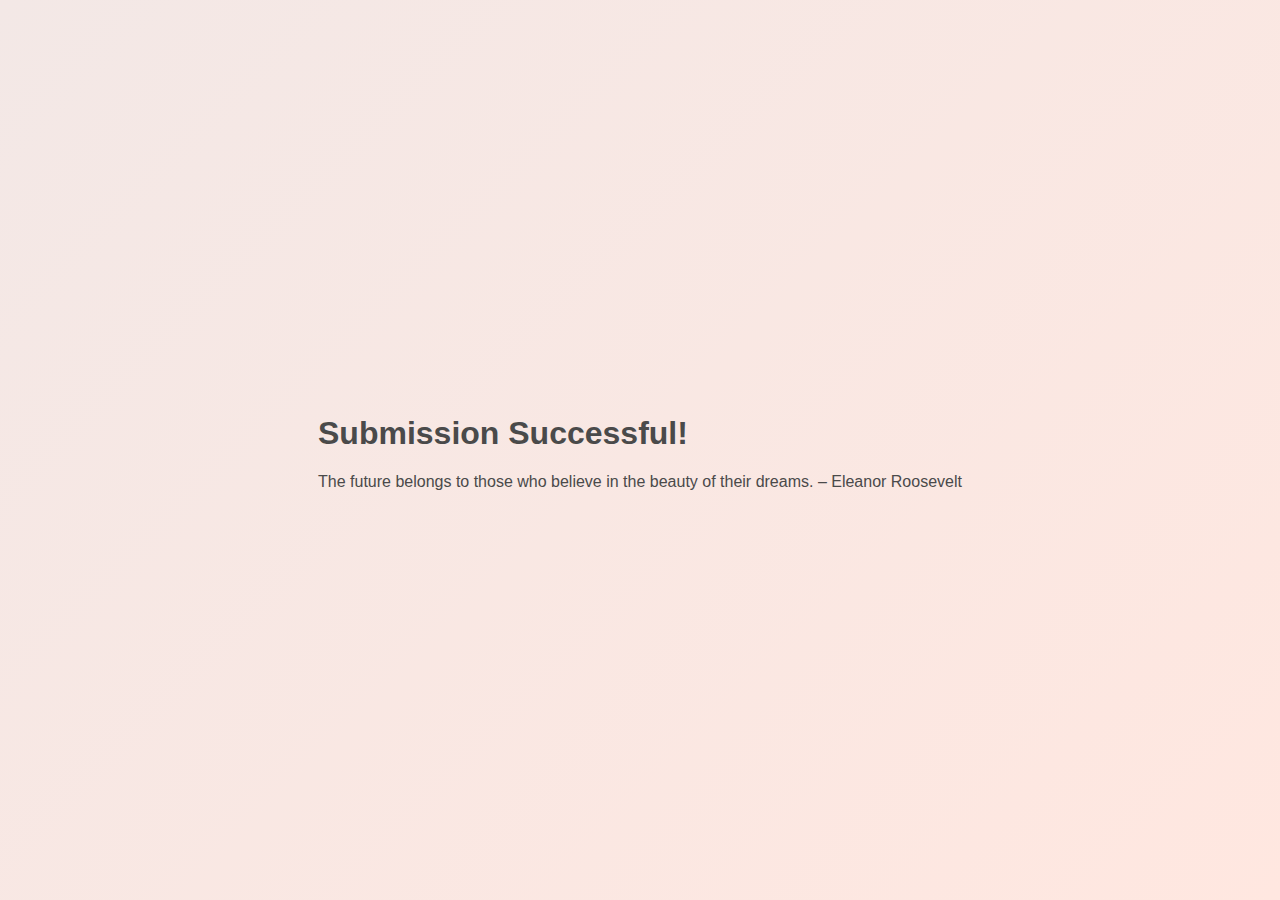
==== success.html @ a1d0f788 "Initial commit with index.html, success.html, and styles.css" ====
<!DOCTYPE html>
<html lang="en">
<head>
    <meta charset="UTF-8">
    <meta name="viewport" content="width=device-width, initial-scale=1.0">
    <title>Submission Success</title>
    <link rel="stylesheet" href="/style.css">
    <script>
        // JavaScript to handle random quotes
        document.addEventListener("DOMContentLoaded", function () {
            const quotes = [
                "Education is the most powerful weapon which you can use to change the world. – Nelson Mandela",
                "The future belongs to those who believe in the beauty of their dreams. – Eleanor Roosevelt",
                "Success is not the key to happiness. Happiness is the key to success. – Albert Schweitzer",
                "Your education is a dress rehearsal for a life that is yours to lead. – Nora Ephron",
                "Don’t let what you cannot do interfere with what you can do. – John Wooden",
                "Learning never exhausts the mind. – Leonardo da Vinci"
            ];

            // Select a random quote
            const randomQuote = quotes[Math.floor(Math.random() * quotes.length)];
            document.getElementById("quote").textContent = randomQuote;
        });
    </script>
</head>
<body>
    <div class="success-container">
        <div class="success-message">
            <h1 class="success-title">Submission Successful!</h1>
            <p id="quote" class="motivational-quote"></p>
        </div>
    </div>
</body>
</html>
---- style.css ----
/* General body styling */
body {
    font-family: 'Arial', sans-serif;
    margin: 0;
    padding: 0;
    height: 100vh;
    display: flex;
    justify-content: center;
    align-items: center;
    background: linear-gradient(135deg, #f3e8e6, #ffe7e0); /* Warm pastel gradient */
    color: #4a4a4a; /* Neutral dark for text */
}

/* Hero section */
.hero-section {
    width: 100%;
    height: 100vh;
    display: flex;
    justify-content: center;
    align-items: center;
    background: linear-gradient(135deg, #fbe7e1, #ffe7d6); /* Soft pink-orange gradient */
}

/* Form container */
.form-container {
    background: rgba(255, 255, 255, 0.9);
    padding: 40px;
    border-radius: 15px;
    box-shadow: 0 8px 20px rgba(0, 0, 0, 0.1);
    max-width: 600px;
    width: 100%;
    animation: fadeInUp 1.2s ease-out;
}

/* Form title and description */
.form-title {
    font-size: 2rem;
    margin-bottom: 15px;
    color: #ff6f61; /* Coral highlight */
}
.form-description {
    font-size: 1rem;
    margin-bottom: 20px;
    color: #7a7a7a;
}

/* Section title */
.form-section-title {
    font-size: 1.5rem;
    margin-top: 20px;
    margin-bottom: 10px;
    color: #f85c50; /* Strong coral for headings */
}

/* Input fields */
input[type="text"], input[type="email"], input[type="tel"], input[type="date"], select, textarea {
    width: 100%;
    padding: 12px;
    margin: 10px 0;
    border: 1px solid #ffc1a3; /* Light peach border */
    border-radius: 5px;
    font-size: 1rem;
    background: #fff8f2; /* Very light peach */
    transition: transform 0.3s ease, box-shadow 0.3s ease;
}

/* Placeholder text */
input::placeholder, textarea::placeholder {
    color: #bbb;
}

/* Input focus */
input:focus, select:focus, textarea:focus {
    outline: none;
    transform: scale(1.05);
    box-shadow: 0 4px 8px rgba(255, 182, 150, 0.4);
}

/* Submit button */
button {
    width: 100%;
    padding: 12px;
    border: none;
    border-radius: 5px;
    background: #ff6f61; /* Coral button */
    color: #fff;
    font-size: 1.2rem;
    cursor: pointer;
    transition: transform 0.3s ease, background 0.3s ease;
}
button:hover {
    background: #e55b50; /* Slightly darker coral */
    transform: scale(1.1);
}

/* Keyframe animations */
@keyframes fadeInUp {
    from {
        opacity: 0;
        transform: translateY(50px);
    }
    to {
        opacity: 1;
        transform: translateY(0);
    }
}
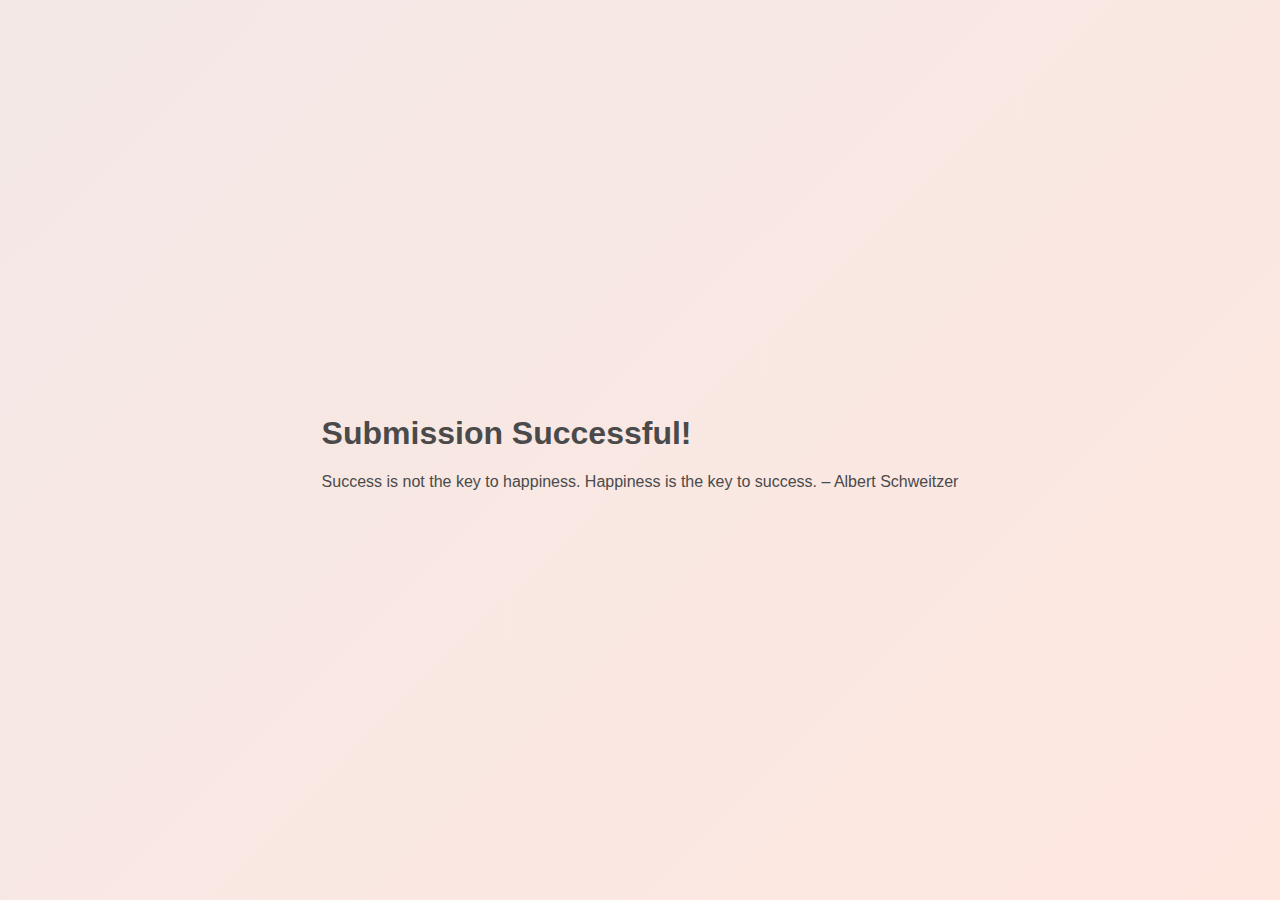
==== commit 404df3a2: "Update success.html" ====
--- a/success.html
+++ b/success.html
@@ -4,9 +4,8 @@
     <meta charset="UTF-8">
     <meta name="viewport" content="width=device-width, initial-scale=1.0">
     <title>Submission Success</title>
-    <link rel="stylesheet" href="/style.css">
+    <link rel="stylesheet" href="style.css">
     <script>
-        // JavaScript to handle random quotes
         document.addEventListener("DOMContentLoaded", function () {
             const quotes = [
                 "Education is the most powerful weapon which you can use to change the world. – Nelson Mandela",
@@ -17,7 +16,6 @@
                 "Learning never exhausts the mind. – Leonardo da Vinci"
             ];
 
-            // Select a random quote
             const randomQuote = quotes[Math.floor(Math.random() * quotes.length)];
             document.getElementById("quote").textContent = randomQuote;
         });
